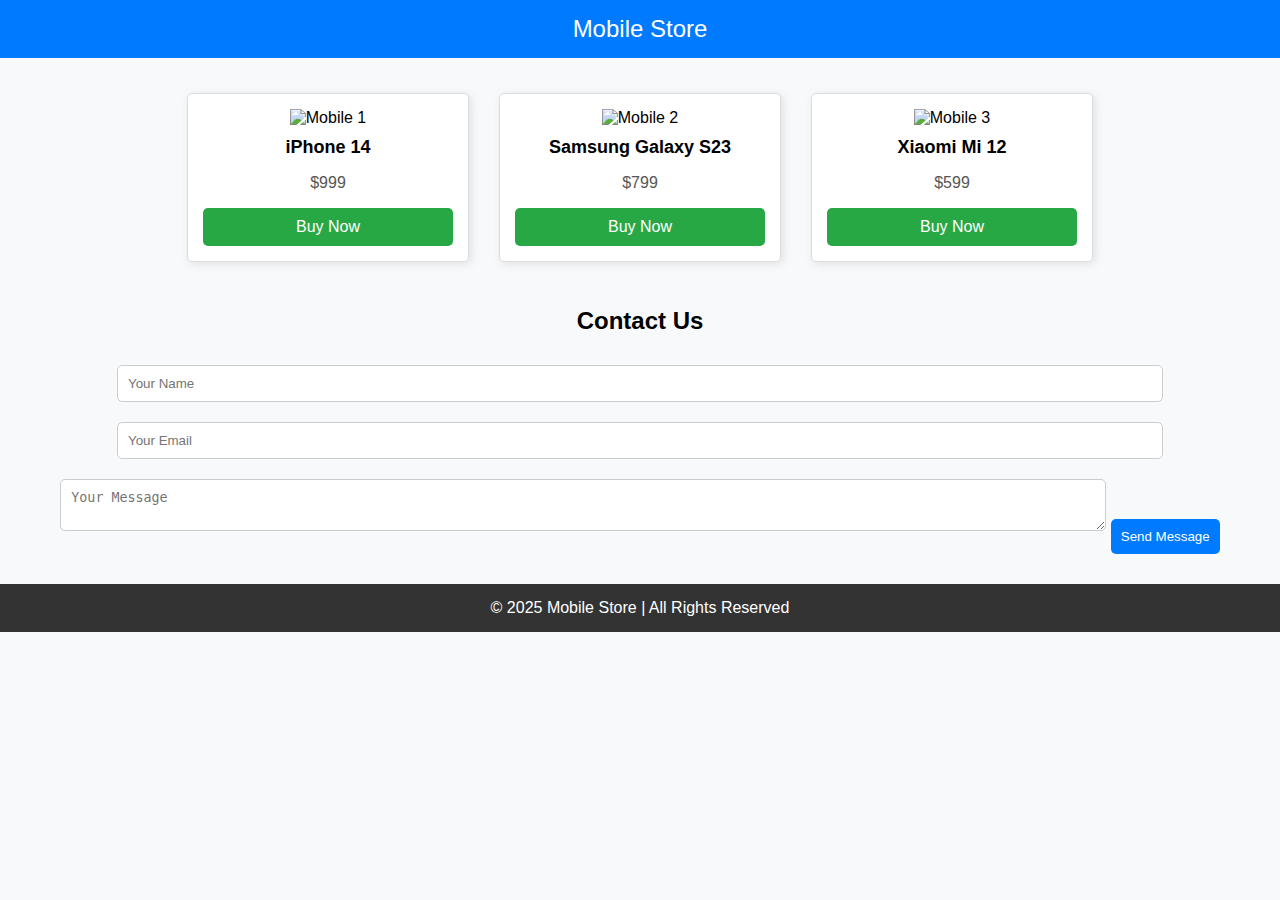
==== index.html @ b89f2f02 "add checout.html checkout.css cart.html cart.css" ====
<!DOCTYPE html>
<html lang="es">
<head>
    <meta charset="UTF-8">
    <meta name="viewport" content="width=device-width, initial-scale=1.0">
    <title>Tienda de Móviles</title>
    <link rel="stylesheet" href="style.css">
</head>
<body>

    <header>
        Mobile Store
    </header>
    
    <div class="container">
        <div class="product">
            <img src="https://via.placeholder.com/200" alt="Mobile 1">
            <h3>iPhone 14</h3>
            <p>$999</p>
            <a href="#" class="btn">Buy Now</a>
        </div>
        <div class="product">
            <img src="https://via.placeholder.com/200" alt="Mobile 2">
            <h3>Samsung Galaxy S23</h3>
            <p>$799</p>
            <a href="#" class="btn">Buy Now</a>
        </div>
        <div class="product">
            <img src="https://via.placeholder.com/200" alt="Mobile 3">
            <h3>Xiaomi Mi 12</h3>
            <p>$599</p>
            <a href="#" class="btn">Buy Now</a>
        </div>
    </div>
    
    <div class="contact">
        <h2>Contact Us</h2>
        <input type="text" placeholder="Your Name">
        <input type="email" placeholder="Your Email">
        <textarea placeholder="Your Message"></textarea>
        <button>Send Message</button>
    </div>
    
    <footer>
        &copy; 2025 Mobile Store | All Rights Reserved
    </footer>
    
    </body>
    </html>
---- style.css ----
body {
    font-family: Arial, sans-serif;
    background-color: #f8f9fa;
    margin: 0;
    padding: 0;
}
header {
    background-color: #007bff;
    color: white;
    text-align: center;
    padding: 15px;
    font-size: 24px;
}
.container {
    width: 90%;
    margin: 20px auto;
    display: flex;
    flex-wrap: wrap;
    justify-content: center;
}
.product {
    background-color: white;
    border: 1px solid #ddd;
    width: 250px;
    margin: 15px;
    padding: 15px;
    text-align: center;
    border-radius: 5px;
    box-shadow: 2px 2px 10px rgba(0, 0, 0, 0.1);
}
.product img {
    width: 100%;
    height: auto;
}
.product h3 {
    margin: 10px 0;
    font-size: 18px;
}
.product p {
    color: #555;
    font-size: 16px;
}
.btn {
    display: block;
    text-decoration: none;
    background-color: #28a745;
    color: white;
    padding: 10px;
    margin-top: 10px;
    border-radius: 5px;
}
.btn:hover {
    background-color: #218838;
}
footer {
    background-color: #333;
    color: white;
    text-align: center;
    padding: 15px;
    position: relative;
    margin-top: 20px;
}
.contact {
    text-align: center;
    margin: 30px 0;
}
.contact input, .contact textarea {
    width: 80%;
    padding: 10px;
    margin: 10px 0;
    border: 1px solid #ccc;
    border-radius: 5px;
}
.contact button {
    background-color: #007bff;
    color: white;
    padding: 10px;
    border: none;
    cursor: pointer;
    border-radius: 5px;
}
.contact button:hover {
    background-color: #0056b3;
}
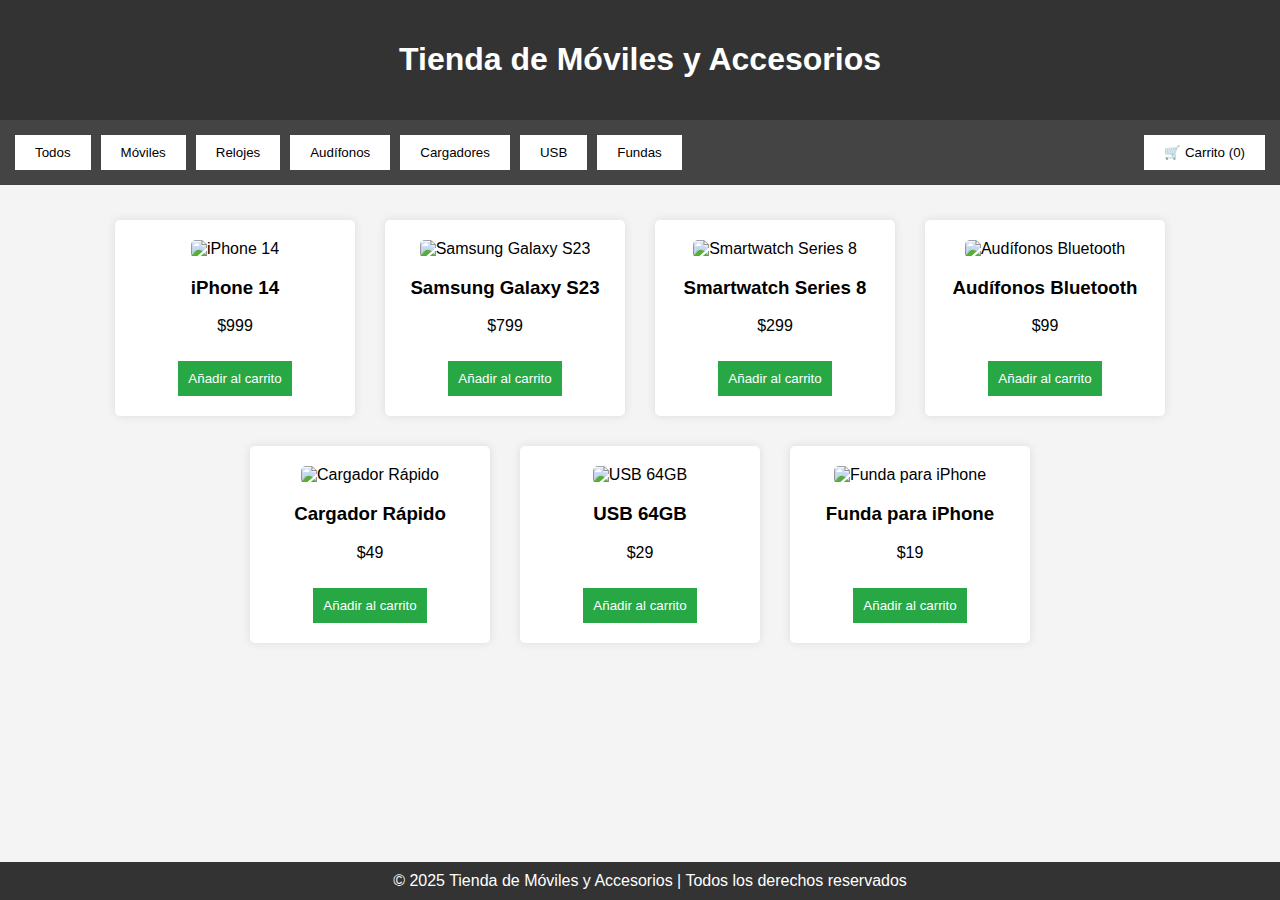
==== commit 73193cbe: "add script.js cart.js" ====
--- a/index.html
+++ b/index.html
@@ -3,47 +3,36 @@
 <head>
     <meta charset="UTF-8">
     <meta name="viewport" content="width=device-width, initial-scale=1.0">
-    <title>Tienda de Móviles</title>
+    <title>Tienda de Móviles y Accesorios</title>
     <link rel="stylesheet" href="style.css">
 </head>
 <body>
 
     <header>
-        Mobile Store
+        <h1>Tienda de Móviles y Accesorios</h1>
     </header>
-    
-    <div class="container">
-        <div class="product">
-            <img src="https://via.placeholder.com/200" alt="Mobile 1">
-            <h3>iPhone 14</h3>
-            <p>$999</p>
-            <a href="#" class="btn">Buy Now</a>
+
+    <nav>
+        <button onclick="filterProducts('all')">Todos</button>
+        <button onclick="filterProducts('movil')">Móviles</button>
+        <button onclick="filterProducts('reloj')">Relojes</button>
+        <button onclick="filterProducts('audifono')">Audífonos</button>
+        <button onclick="filterProducts('cargador')">Cargadores</button>
+        <button onclick="filterProducts('usb')">USB</button>
+        <button onclick="filterProducts('funda')">Fundas</button>
+        <div class="cart-info">
+            <button onclick="viewCart()">🛒 Carrito (<span id="cart-count">0</span>)</button>
         </div>
-        <div class="product">
-            <img src="https://via.placeholder.com/200" alt="Mobile 2">
-            <h3>Samsung Galaxy S23</h3>
-            <p>$799</p>
-            <a href="#" class="btn">Buy Now</a>
-        </div>
-        <div class="product">
-            <img src="https://via.placeholder.com/200" alt="Mobile 3">
-            <h3>Xiaomi Mi 12</h3>
-            <p>$599</p>
-            <a href="#" class="btn">Buy Now</a>
-        </div>
+    </nav>
+
+    <div class="container" id="product-list">
+        <!-- Los productos se cargarán aquí con JS -->
     </div>
-    
-    <div class="contact">
-        <h2>Contact Us</h2>
-        <input type="text" placeholder="Your Name">
-        <input type="email" placeholder="Your Email">
-        <textarea placeholder="Your Message"></textarea>
-        <button>Send Message</button>
-    </div>
-    
+
     <footer>
-        &copy; 2025 Mobile Store | All Rights Reserved
+        &copy; 2025 Tienda de Móviles y Accesorios | Todos los derechos reservados
     </footer>
-    
-    </body>
-    </html>+
+    <script src="script.js"></script>
+</body>
+</html>
--- a/style.css
+++ b/style.css
@@ -1,84 +1,83 @@
+/* Estilos básicos */
 body {
     font-family: Arial, sans-serif;
-    background-color: #f8f9fa;
     margin: 0;
     padding: 0;
+    background-color: #f4f4f4;
 }
+
 header {
-    background-color: #007bff;
+    background-color: #333;
     color: white;
     text-align: center;
-    padding: 15px;
-    font-size: 24px;
+    padding: 20px;
 }
+
+nav {
+    display: flex;
+    justify-content: center;
+    background-color: #444;
+    padding: 10px;
+}
+
+nav button {
+    margin: 5px;
+    padding: 10px 20px;
+    background-color: #fff;
+    border: none;
+    cursor: pointer;
+}
+
+nav button:hover {
+    background-color: #ddd;
+}
+
+.cart-info {
+    margin-left: auto;
+}
+
 .container {
-    width: 90%;
-    margin: 20px auto;
     display: flex;
     flex-wrap: wrap;
     justify-content: center;
+    padding: 20px;
 }
+
 .product {
     background-color: white;
-    border: 1px solid #ddd;
-    width: 250px;
+    border-radius: 5px;
+    box-shadow: 0 0 10px rgba(0, 0, 0, 0.1);
     margin: 15px;
-    padding: 15px;
+    padding: 20px;
+    width: 200px;
     text-align: center;
+}
+
+.product img {
+    max-width: 100%;
+    height: auto;
     border-radius: 5px;
-    box-shadow: 2px 2px 10px rgba(0, 0, 0, 0.1);
 }
-.product img {
-    width: 100%;
-    height: auto;
-}
-.product h3 {
-    margin: 10px 0;
-    font-size: 18px;
-}
-.product p {
-    color: #555;
-    font-size: 16px;
-}
-.btn {
-    display: block;
-    text-decoration: none;
+
+.product button {
+    margin-top: 10px;
+    padding: 10px;
     background-color: #28a745;
     color: white;
-    padding: 10px;
-    margin-top: 10px;
-    border-radius: 5px;
+    border: none;
+    cursor: pointer;
 }
-.btn:hover {
+
+.product button:hover {
     background-color: #218838;
 }
+
 footer {
+    text-align: center;
+    padding: 10px;
     background-color: #333;
     color: white;
-    text-align: center;
-    padding: 15px;
-    position: relative;
-    margin-top: 20px;
+    position: fixed;
+    width: 100%;
+    bottom: 0;
 }
-.contact {
-    text-align: center;
-    margin: 30px 0;
-}
-.contact input, .contact textarea {
-    width: 80%;
-    padding: 10px;
-    margin: 10px 0;
-    border: 1px solid #ccc;
-    border-radius: 5px;
-}
-.contact button {
-    background-color: #007bff;
-    color: white;
-    padding: 10px;
-    border: none;
-    cursor: pointer;
-    border-radius: 5px;
-}
-.contact button:hover {
-    background-color: #0056b3;
-}
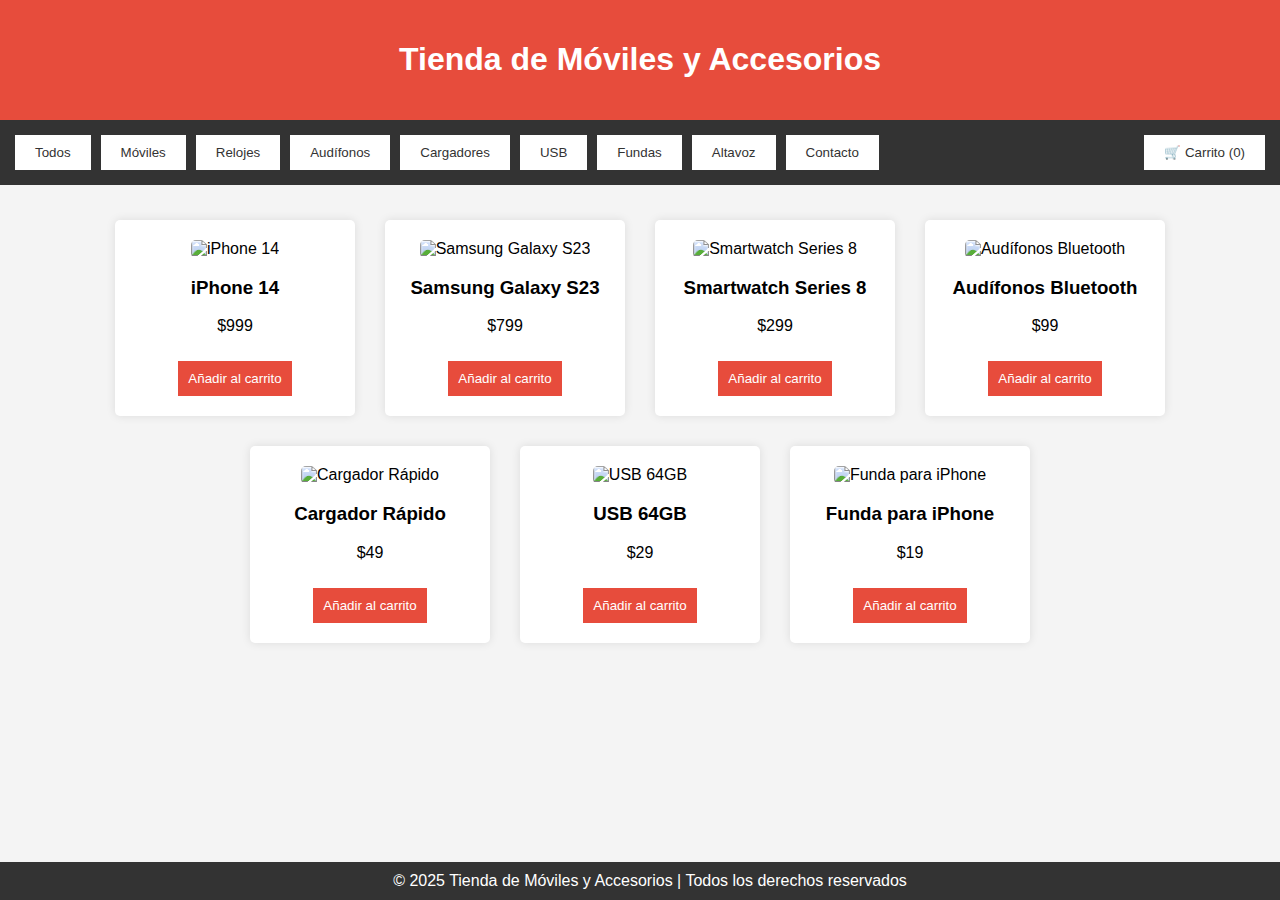
==== commit eef9393d: "add contacto.html contacto.css" ====
--- a/index.html
+++ b/index.html
@@ -20,6 +20,8 @@
         <button onclick="filterProducts('cargador')">Cargadores</button>
         <button onclick="filterProducts('usb')">USB</button>
         <button onclick="filterProducts('funda')">Fundas</button>
+        <button onclick="filterProducts('speaker')">Altavoz</button>
+        <button onclick="filterProducts('contact')">Contacto</button>
         <div class="cart-info">
             <button onclick="viewCart()">🛒 Carrito (<span id="cart-count">0</span>)</button>
         </div>
--- a/style.css
+++ b/style.css
@@ -7,7 +7,7 @@
 }
 
 header {
-    background-color: #333;
+    background-color: #e74c3c; /* Rojo */
     color: white;
     text-align: center;
     padding: 20px;
@@ -16,20 +16,21 @@
 nav {
     display: flex;
     justify-content: center;
-    background-color: #444;
+    background-color: #333; /* Negro */
     padding: 10px;
 }
 
 nav button {
     margin: 5px;
     padding: 10px 20px;
-    background-color: #fff;
+    background-color: white; /* Blanco */
+    color: #333; /* Negro */
     border: none;
     cursor: pointer;
 }
 
 nav button:hover {
-    background-color: #ddd;
+    background-color: #ddd; /* Gris claro */
 }
 
 .cart-info {
@@ -44,9 +45,9 @@
 }
 
 .product {
-    background-color: white;
+    background-color: white; /* Blanco */
     border-radius: 5px;
-    box-shadow: 0 0 10px rgba(0, 0, 0, 0.1);
+    box-shadow: 0 0 10px rgba(0, 0, 0, 0.1); /* Sombra suave */
     margin: 15px;
     padding: 20px;
     width: 200px;
@@ -62,20 +63,20 @@
 .product button {
     margin-top: 10px;
     padding: 10px;
-    background-color: #28a745;
+    background-color: #e74c3c; /* Rojo */
     color: white;
     border: none;
     cursor: pointer;
 }
 
 .product button:hover {
-    background-color: #218838;
+    background-color: #c0392b; /* Rojo más oscuro */
 }
 
 footer {
     text-align: center;
     padding: 10px;
-    background-color: #333;
+    background-color: #333; /* Negro */
     color: white;
     position: fixed;
     width: 100%;
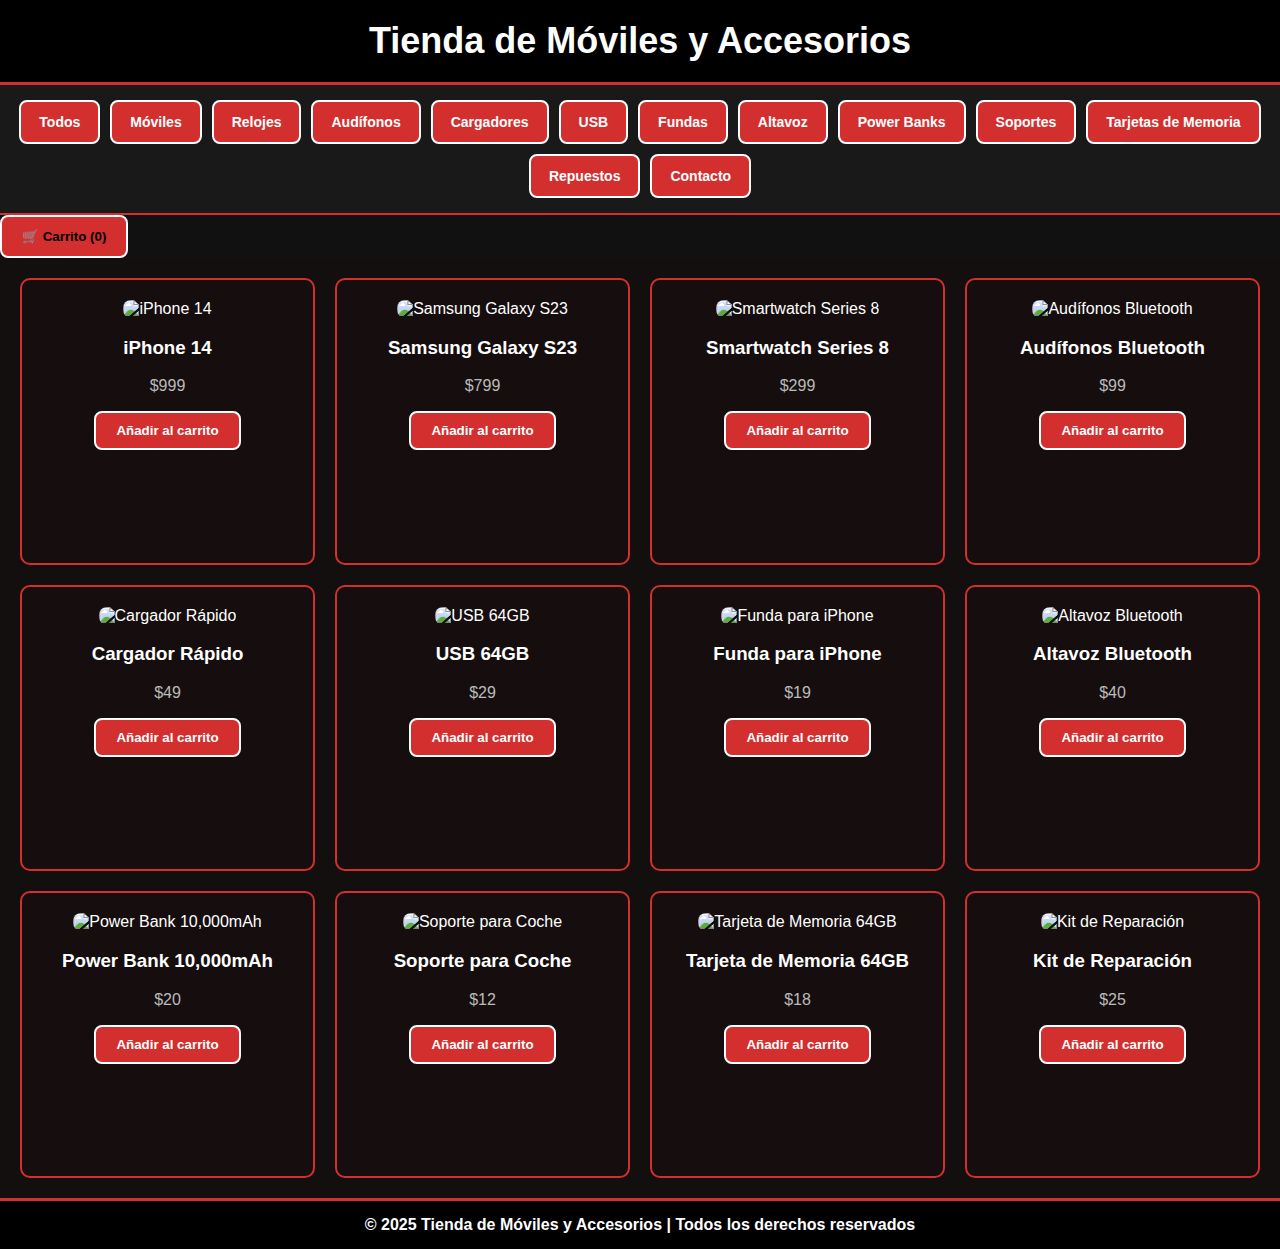
==== commit 7e956326: "cambia index.html style.css contacto.html contacto.css sript.js pago.html pago.js checkout.html chec" ====
--- a/index.html
+++ b/index.html
@@ -21,12 +21,16 @@
         <button onclick="filterProducts('usb')">USB</button>
         <button onclick="filterProducts('funda')">Fundas</button>
         <button onclick="filterProducts('speaker')">Altavoz</button>
-        <button onclick="filterProducts('contact')">Contacto</button>
-        <div class="cart-info">
-            <button onclick="viewCart()">🛒 Carrito (<span id="cart-count">0</span>)</button>
-        </div>
+        <button onclick="filterProducts('powerbank')">Power Banks</button>
+        <button onclick="filterProducts('soporte')">Soportes</button>
+        <button onclick="filterProducts('memoria')">Tarjetas de Memoria</button>
+        <button onclick="filterProducts('repuesto')">Repuestos</button>
+        <button onclick="openContact()">Contacto</button>
     </nav>
-
+    
+    <div class="cart-info">
+        <button onclick="viewCart()">🛒 Carrito (<span id="cart-count">0</span>)</button>
+    </div>
     <div class="container" id="product-list">
         <!-- Los productos se cargarán aquí con JS -->
     </div>
--- a/style.css
+++ b/style.css
@@ -1,84 +1,144 @@
-/* Estilos básicos */
+/* Estilos generales */
 body {
-    font-family: Arial, sans-serif;
+    font-family: 'Arial', sans-serif;
     margin: 0;
     padding: 0;
-    background-color: #f4f4f4;
+    background-color: #111; /* Negro elegante */
+    color: #fff;
 }
 
+/* Encabezado */
 header {
-    background-color: #e74c3c; /* Rojo */
-    color: white;
+    background-color: #000; /* Negro puro */
+    color: #fff;
+    padding: 20px 0;
     text-align: center;
-    padding: 20px;
+    border-bottom: 3px solid #d32f2f; /* Línea roja elegante */
 }
 
+h1 {
+    font-size: 36px;
+    font-weight: 700;
+    margin: 0;
+}
+
+/* Barra de navegación */
 nav {
     display: flex;
+    flex-wrap: wrap;
     justify-content: center;
-    background-color: #333; /* Negro */
-    padding: 10px;
+    gap: 10px;
+    background-color: #1a1919; /* Negro oscuro */
+    padding: 15px;
+    border-bottom: 2px solid #d32f2f;
 }
 
 nav button {
-    margin: 5px;
-    padding: 10px 20px;
-    background-color: white; /* Blanco */
-    color: #333; /* Negro */
-    border: none;
+    background-color: #d32f2f; /* Rojo */
+    color: white;
+    border: 2px solid white;
+    padding: 12px 18px;
     cursor: pointer;
+    border-radius: 8px;
+    font-size: 14px;
+    font-weight: bold;
+    transition: all 0.3s ease;
 }
 
 nav button:hover {
-    background-color: #ddd; /* Gris claro */
+    background-color: white;
+    color: #d32f2f;
+    border: 2px solid #d32f2f;
 }
 
-.cart-info {
-    margin-left: auto;
+/* Carrito */
+.cart-info button {
+    background-color: #d32f2f; /* Rojo */
+    padding: 12px 20px;
+    border: 2px solid white;
+    border-radius: 8px;
+    font-weight: bold;
 }
 
-.container {
-    display: flex;
-    flex-wrap: wrap;
-    justify-content: center;
-    padding: 20px;
+.cart-info button:hover {
+    background-color: white;
+    color: #d32f2f;
 }
 
-.product {
-    background-color: white; /* Blanco */
-    border-radius: 5px;
-    box-shadow: 0 0 10px rgba(0, 0, 0, 0.1); /* Sombra suave */
-    margin: 15px;
+/* Sección de productos */
+.container {
+    display: grid;
+    grid-template-columns: repeat(auto-fill, minmax(250px, 1fr));
+    gap: 20px;
     padding: 20px;
-    width: 200px;
-    text-align: center;
+    background-color: #130f0f; /* Fondo negro puro */
+    min-height: 100vh; /* Ocupar toda la pantalla */
 }
 
+/* Tarjetas de productos */
+.product {
+    background-color: #160e0e; /* Negro oscuro */
+    padding: 20px;
+    border-radius: 10px;
+    text-align: center;
+    transition: transform 0.3s ease, box-shadow 0.3s ease;
+    border: 2px solid #d32f2f;
+    color: white;
+    position: relative;
+    overflow: hidden;
+}
+
+.product:hover {
+    transform: scale(1.05);
+    box-shadow: 0 8px 16px rgba(211, 47, 47, 0.8);
+}
+
+/* Imagen del producto */
 .product img {
     max-width: 100%;
-    height: auto;
-    border-radius: 5px;
+    border-radius: 8px;
+    transition: transform 0.3s ease;
 }
 
+.product:hover img {
+    transform: scale(1.1);
+}
+
+/* Nombre del producto */
+.product h2 {
+    font-size: 20px;
+    margin: 10px 0;
+    color: white;
+}
+
+/* Descripción */
+.product p {
+    color: #bbb;
+}
+
+/* Botón de compra */
 .product button {
-    margin-top: 10px;
-    padding: 10px;
-    background-color: #e74c3c; /* Rojo */
+    background-color: #d32f2f;
     color: white;
-    border: none;
+    border: 2px solid white;
+    padding: 10px 20px;
+    border-radius: 8px;
     cursor: pointer;
+    font-weight: bold;
+    transition: all 0.3s ease;
 }
 
 .product button:hover {
-    background-color: #c0392b; /* Rojo más oscuro */
+    background-color: white;
+    color: #d32f2f;
 }
 
+/* Pie de página */
 footer {
+    background-color: #000; /* Negro */
+    color: white;
+    padding: 15px;
     text-align: center;
-    padding: 10px;
-    background-color: #333; /* Negro */
-    color: white;
-    position: fixed;
-    width: 100%;
-    bottom: 0;
+    font-weight: bold;
+    border-top: 3px solid #d32f2f;
 }
